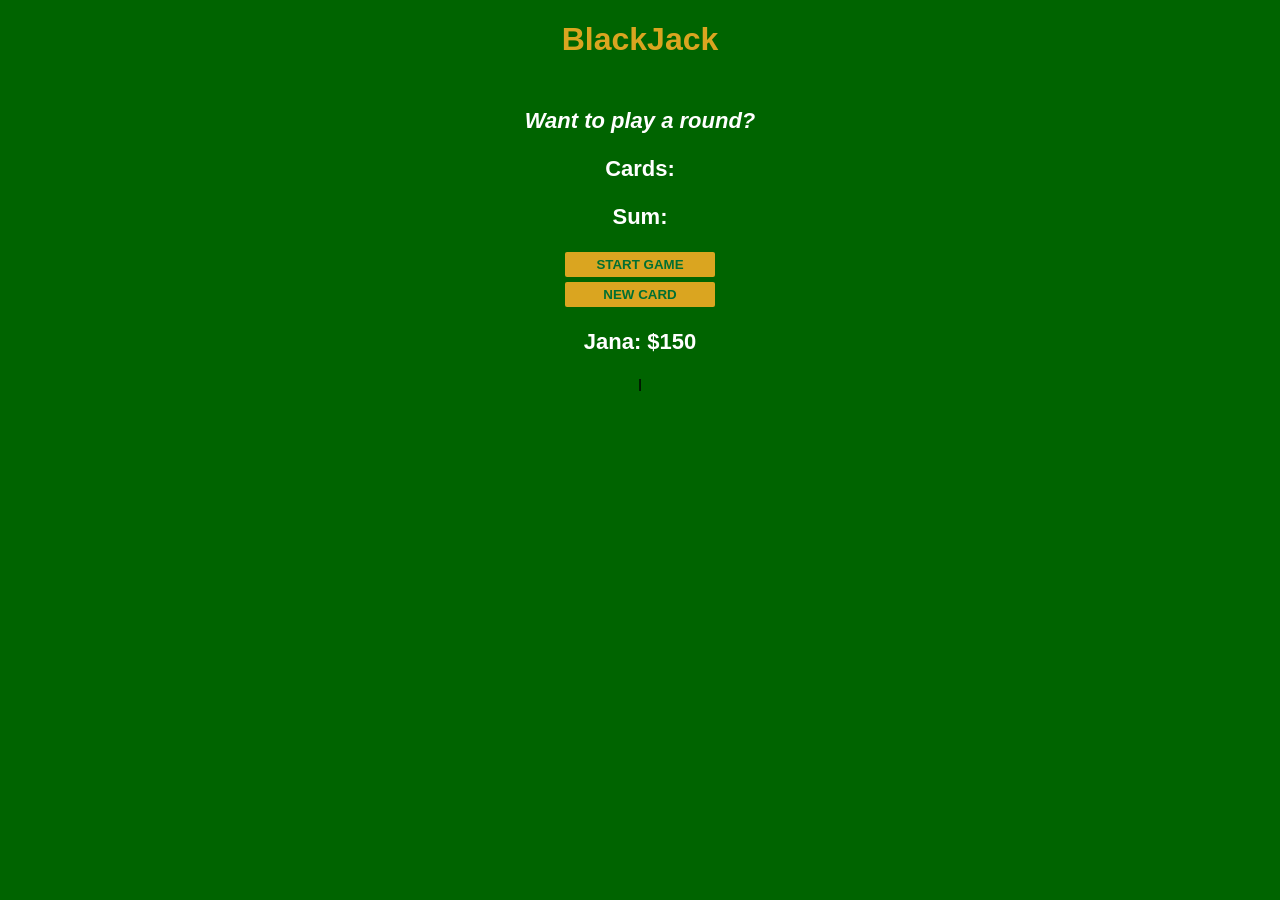
==== index.html @ 80d94899 "Rename black.html to index.html" ====
<!DOCTYPE html>
<html>
    <head>
        <link rel="stylesheet" href="index.css">
    </head>
    <body>
        <h1>BlackJack</h1>
        <p id="message-el">Want to play a round?</p>
        <p id="cards-el">Cards:</p>
        <p id="sum-el">Sum:</p>
        <button onclick="startGame()">START GAME</button>
        <button onclick="newCard()">NEW CARD</button>
        <p class="player-el"></p>
        
        <script src="i.js"></script>
        l
    </body>
</html>
---- index.css ----
body{
    text-align: center;
    background-color: darkgreen;
    font-family: 'Trebuchet MS', 'Lucida Sans Unicode', 'Lucida Grande', 'Lucida Sans', Arial, sans-serif;
}
h1{
    color:goldenrod;
}
p{
    color:white;
    font-size: 22px;
    font-weight: bolder;

}
#message-el{
    margin-top:50px;
    font-style: italic;
}
button{
    color:#016f32;
    width:150px;
    background: goldenrod;
    padding-top:5px;
    padding-bottom: 5px;
    font-weight: bold;
    border:none;
    border-radius:2px;
    display:block;
    margin:5px;
    margin-left: auto;
    margin-right: auto;;
}
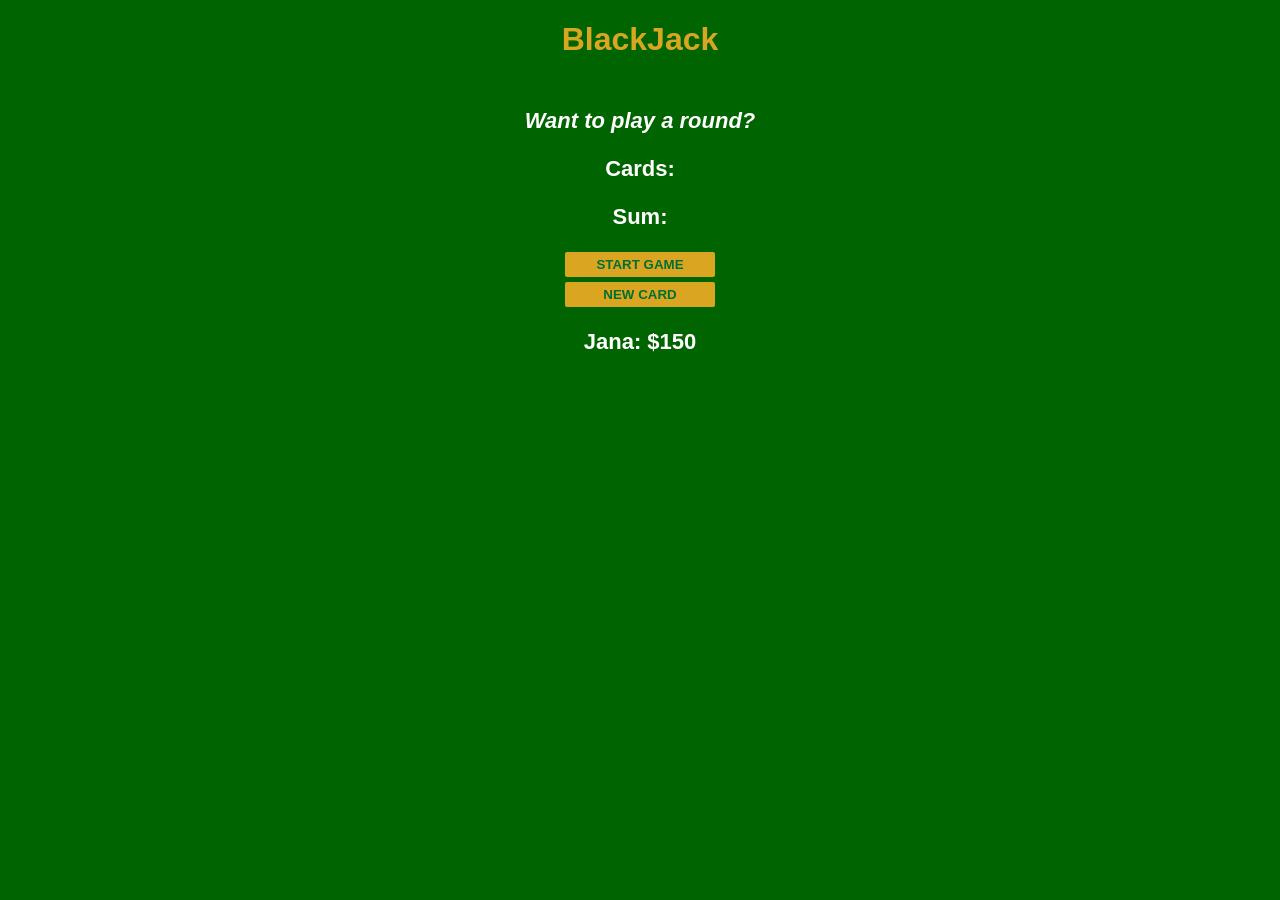
==== commit 4d719a98: "Update index.html" ====
--- a/index.html
+++ b/index.html
@@ -13,6 +13,5 @@
         <p class="player-el"></p>
         
         <script src="i.js"></script>
-        l
     </body>
 </html>
